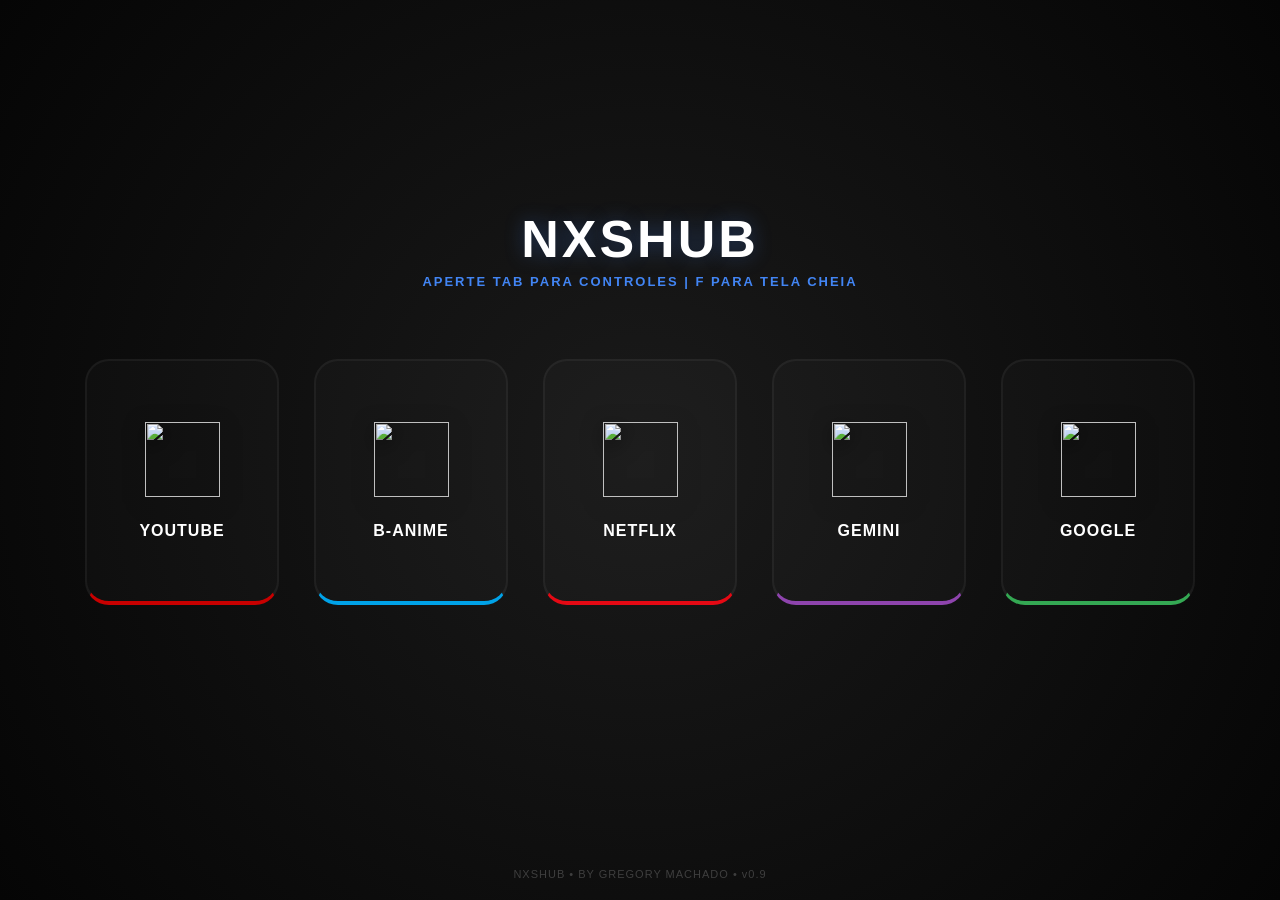
==== index.html @ 13a38977 "Test" ====
<!DOCTYPE html>
<html lang="pt-br">
<head>
    <meta charset="UTF-8">
    <style>
        body {
            background: radial-gradient(circle at center, #1a1a1a 0%, #050505 100%);
            color: white;
            font-family: 'Segoe UI', Tahoma, Geneva, Verdana, sans-serif;
            margin: 0;
            padding: 0;
            display: flex;
            flex-direction: column;
            align-items: center;
            justify-content: center;
            height: 100vh;
            overflow: hidden;
        }

        .main-wrapper {
            display: flex;
            flex-direction: column;
            align-items: center;
            transform: translateY(-50px);
        }

        h1 {
            font-size: 52px;
            margin-bottom: 5px;
            text-shadow: 0 0 20px rgba(66, 133, 244, 0.3);
            letter-spacing: 3px;
        }

        .hint {
            color: #4285f4;
            font-size: 13px;
            font-weight: bold;
            margin-bottom: 50px;
            text-transform: uppercase;
            letter-spacing: 2px;
            animation: pulse 2s infinite;
        }

        @keyframes pulse {
            0% { opacity: 0.4; }
            50% { opacity: 1; }
            100% { opacity: 0.4; }
        }

        .container {
            display: flex;
            gap: 35px;
            padding: 20px;
        }

        .card {
            width: 190px;
            height: 240px;
            border-radius: 24px;
            position: relative;
            cursor: pointer;
            transition: all 0.4s cubic-bezier(0.175, 0.885, 0.32, 1.275);
            border: 2px solid rgba(255,255,255,0.05);
            display: flex;
            flex-direction: column;
            align-items: center;
            justify-content: center;
            overflow: hidden;
            background: rgba(255,255,255,0.02);
        }

        .card:hover {
            transform: translateY(-15px) scale(1.05);
            border-color: #4285f4;
            box-shadow: 0 15px 40px rgba(0,0,0,0.8), 0 0 20px rgba(66, 133, 244, 0.2);
            background: rgba(255,255,255,0.05);
        }

        .card img {
            width: 75px;
            height: 75px;
            object-fit: contain;
            margin-bottom: 25px;
            filter: drop-shadow(0 5px 10px rgba(0,0,0,0.5));
            pointer-events: none;
        }

        .card span {
            font-weight: 800;
            font-size: 16px;
            letter-spacing: 1px;
            pointer-events: none;
        }

        .youtube { border-bottom: 4px solid #c80000; }
        .banime  { border-bottom: 4px solid #00a2e8; }
        .netflix { border-bottom: 4px solid #e50914; }
        .gemini  { border-bottom: 4px solid #8e44ad; }
        .google  { border-bottom: 4px solid #34a853; }

        .footer {
            position: absolute;
            bottom: 20px;
            color: rgba(255,255,255,0.2);
            font-size: 11px;
            letter-spacing: 1px;
        }

        #nxs-overlay {
            position: fixed;
            top: 20px;
            right: 20px;
            background: rgba(0,0,0,0.95);
            color: white;
            padding: 20px;
            border-radius: 12px;
            z-index: 2147483647;
            font-family: sans-serif;
            border: 2px solid #4285f4;
            box-shadow: 0 0 20px rgba(0,0,0,0.8);
            pointer-events: none;
            transition: opacity 0.5s;
            opacity: 0;
            line-height: 1.6;
        }

        #update-modal {
            display: none;
            position: fixed;
            top: 0; left: 0; width: 100%; height: 100%;
            background: rgba(0, 0, 0, 0.9);
            z-index: 100000;
            flex-direction: column;
            align-items: center;
            justify-content: center;
            font-family: 'Segoe UI', sans-serif;
        }

        .modal-content {
            background: #1a1a1a;
            padding: 40px;
            border-radius: 20px;
            border: 2px solid #4285f4;
            text-align: center;
            box-shadow: 0 0 30px rgba(66, 133, 244, 0.4);
        }

        .modal-content h2 { color: #4285f4; margin-bottom: 10px; }
        
        .btn-update {
            background: #4285f4;
            color: white;
            border: none;
            padding: 12px 30px;
            border-radius: 30px;
            font-weight: bold;
            cursor: pointer;
            font-size: 16px;
            transition: 0.3s;
            margin-top: 20px;
        }

        .btn-update:hover { transform: scale(1.1); box-shadow: 0 0 20px #4285f4; }
    </style>
</head>
<body>

    <div id="update-modal">
        <div class="modal-content">
            <h2>🚀 Atualização Disponível</h2>
            <p>Uma nova versão do NxsHub foi encontrada.</p>
            <button class="btn-update" id="update-btn" onclick="startUpdate()">ATUALIZAR E REINICIAR</button>
        </div>
    </div>

    <div class="main-wrapper">
        <h1>NXSHUB</h1>
        <div class="hint">Aperte TAB para controles | F para Tela Cheia</div>

        <div class="container">
            <div class="card youtube" onclick="launch('https://www.youtube.com')">
                <img src="https://upload.wikimedia.org/wikipedia/commons/thumb/0/09/YouTube_full-color_icon_%282017%29.svg/1024px-YouTube_full-color_icon_%282017%29.svg.png">
                <span>YOUTUBE</span>
            </div>

            <div class="card banime" onclick="launch('https://betteranime.io/home/')">
                <img src="https://i.ibb.co/zTBpXdH8/unnamed.webp">
                <span>B-ANIME</span>
            </div>

            <div class="card netflix" onclick="launch('https://www.netflix.com')">
                <img src="https://www.vectorlogo.zone/logos/netflix/netflix-ar21.svg">
                <span>NETFLIX</span>
            </div>

            <div class="card gemini" onclick="launch('https://gemini.google.com')">
                <img src="https://www.vectorlogo.zone/logos/gemini/gemini-ar21~bgwhite.svg">
                <span>GEMINI</span>
            </div>

            <div class="card google" onclick="launch('https://google.com')">
                <img src="https://www.google.com/images/branding/googlelogo/1x/googlelogo_light_color_272x92dp.png">
                <span>GOOGLE</span>
            </div>
        </div>
    </div>

    <div class="footer">NXSHUB • BY GREGORY MACHADO • <span id="local-version">v0.9</span></div>

    <div id="nxs-overlay">
        <strong style="color:#4285f4; font-size: 18px;">NXS CONTROLS</strong>
        <hr style="border:0; border-top:1px solid #444; margin:10px 0;">
        F: Tela Cheia Total<br>
        ESC: Menu Inicial<br>
        R: Recarregar Página<br>
        ESPAÇO: Play/Pause<br>
        M: Mutar Áudio<br>
        B: Recuperar Buffer<br>
        TAB: Ver Atalhos
    </div>

    <script>
        const NXS_VERSION = "0.9"; 
        const GITHUB_USER = "Gregorymachado"; 
        const GITHUB_TOKEN = "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";

        function launch(url) {
            if (window.chrome && window.chrome.webview) {
                window.chrome.webview.postMessage(url);
            }
        }

        function startUpdate() {
            const btn = document.getElementById('update-btn');
            btn.innerText = "BAIXANDO...";
            btn.disabled = true;
            if (window.chrome && window.chrome.webview) {
                window.chrome.webview.postMessage('internal://start_update');
            }
        }

        async function checkUpdates() {
            const url = `https://api.github.com/repos/${GITHUB_USER}/NxsHub/contents/version.txt`;
            try {
                const response = await fetch(url, {
                    headers: { 
                        'Authorization': `token ${GITHUB_TOKEN}`,
                        'Accept': 'application/vnd.github.v3.raw'
                    }
                });
                if (response.ok) {
                    const latestVersion = (await response.text()).trim();
                    if (latestVersion !== NXS_VERSION) {
                        document.getElementById('update-modal').style.display = 'flex';
                    }
                }
            } catch (e) {
                console.error("Erro ao verificar updates");
            }
        }

        window.showNxsControls = function() {
            const el = document.getElementById('nxs-overlay');
            el.style.opacity = '1';
            setTimeout(() => { el.style.opacity = '0'; }, 5000);
        };

        document.addEventListener('keydown', (e) => {
            if(e.key === "Tab") {
                e.preventDefault();
                window.showNxsControls();
            }
        });

        checkUpdates();
    </script>
</body>
</html>
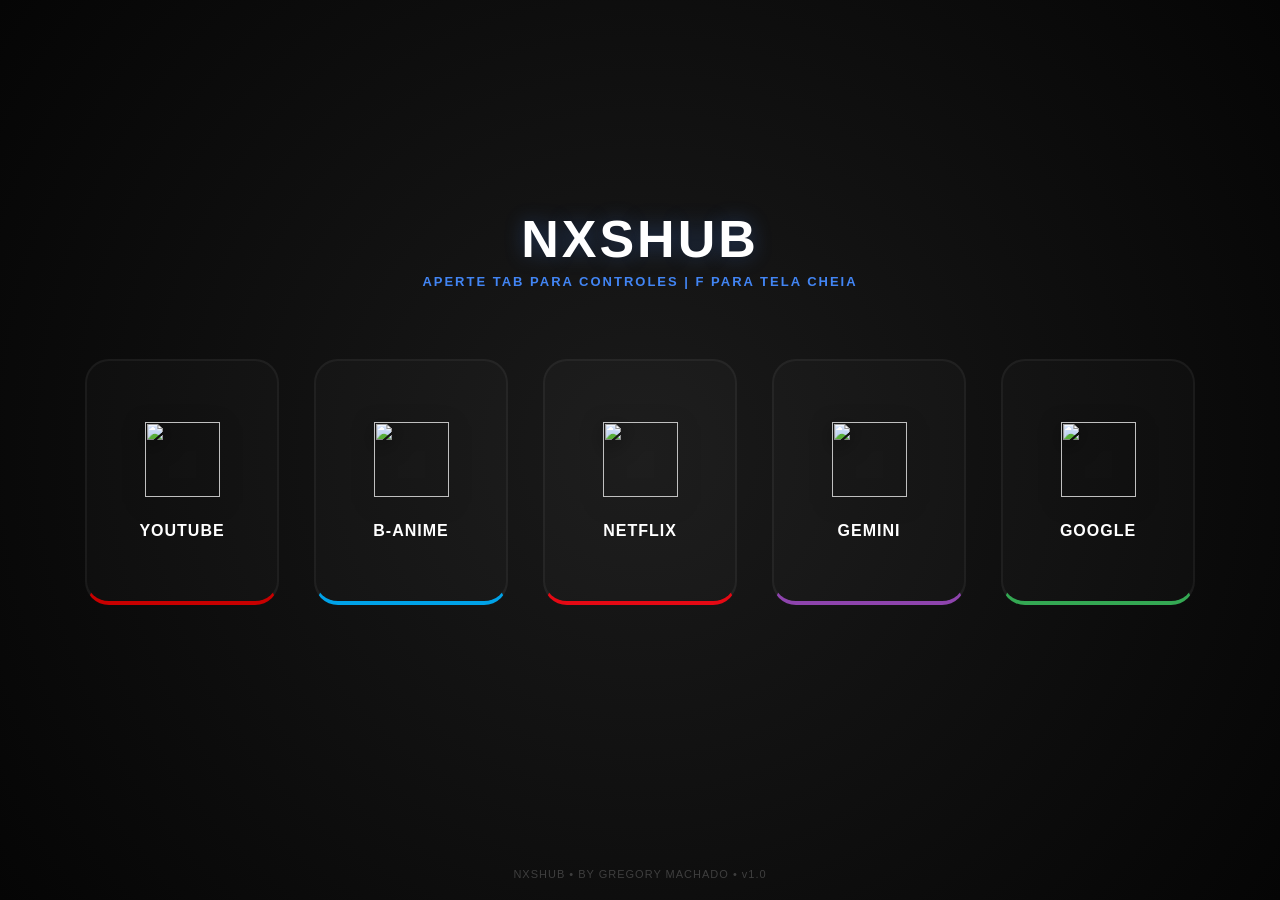
==== commit c85b4e5e: "Test" ====
--- a/index.html
+++ b/index.html
@@ -205,7 +205,7 @@
         </div>
     </div>
 
-    <div class="footer">NXSHUB • BY GREGORY MACHADO • <span id="local-version">v0.9</span></div>
+    <div class="footer">NXSHUB • BY GREGORY MACHADO • <span id="local-version">v1.0</span></div>
 
     <div id="nxs-overlay">
         <strong style="color:#4285f4; font-size: 18px;">NXS CONTROLS</strong>
@@ -220,7 +220,7 @@
     </div>
 
     <script>
-        const NXS_VERSION = "0.9"; 
+        const NXS_VERSION = "1.0"; 
         const GITHUB_USER = "Gregorymachado"; 
         const GITHUB_TOKEN = "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";
 
